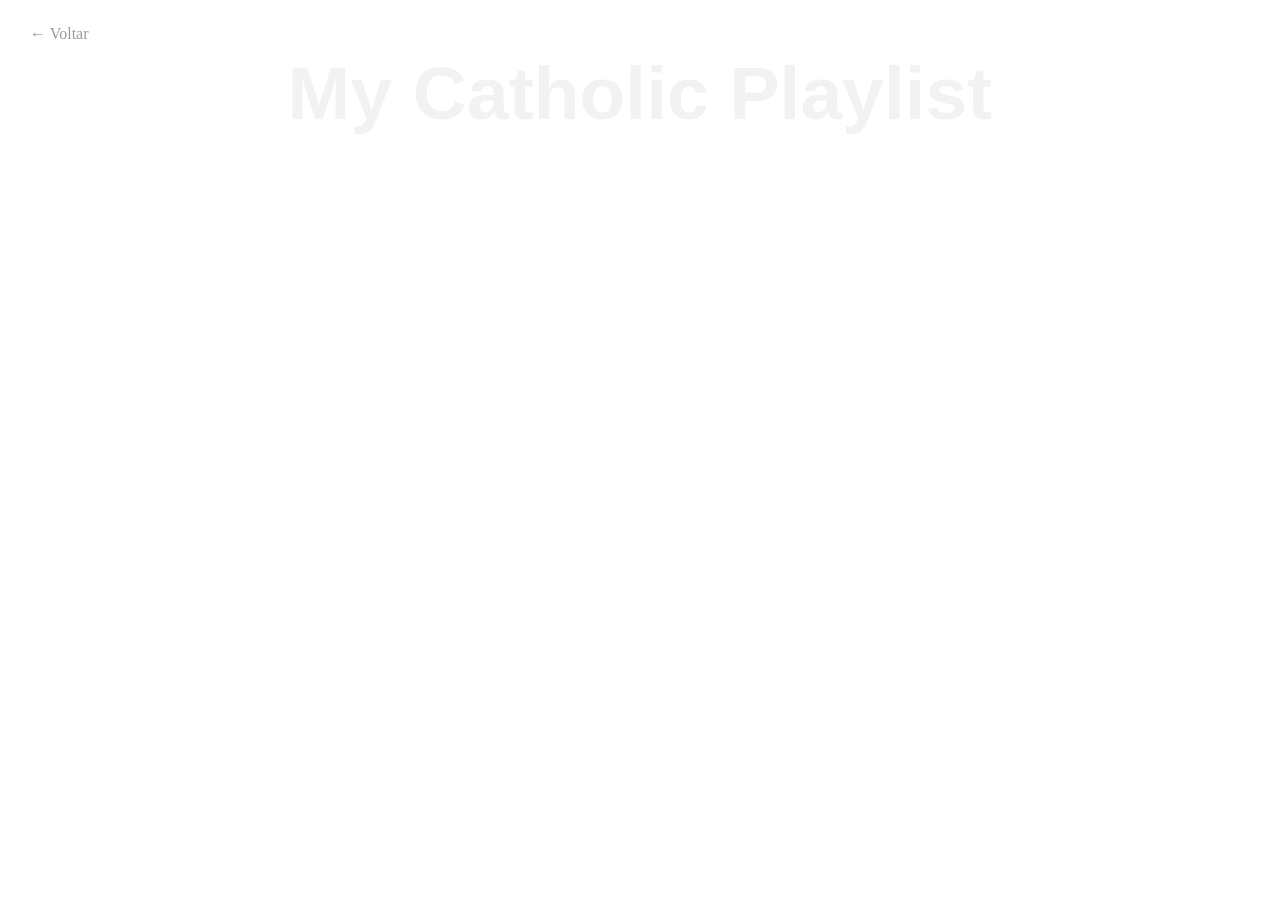
==== catholic.html @ 5fe051b2 "AAA" ====
<!DOCTYPE html>
<html lang="pt-BR">

<head>
    <meta charset="UTF-8">
    <meta name="viewport" content="width=device-width, initial-scale=1.0">
    <link rel="stylesheet" href="style.css">
    <title>My Catholic Playlist</title>
</head>

<body>

    <a href="index.html">← Voltar</a>

    <h1>My Catholic Playlist</h1>

</body>

</html>
---- style.css ----
bbody {
    background-color: #111111;
}
h1 {
    color: #f2f2f2;
    font-size: 75px;
    text-align: center;
    margin-bottom: 10px;
    font-family: Arial, sans-serif;
}
h2 {
    color: #e5e5e5;
    font-size: 32px;
    text-align: center;
    border-top: 1px solid #333333;
    padding-top: 30px;
    font-family: Verdana, sans-serif;
}
p {
    color: #999999;
    font-size: 18px;
    text-align: center;
    margin-bottom: 80px;
}
iframe {
    width: 700px;
    height: 394px;
    display: block;
    margin: 40px auto;
    border-radius: 8px;
    border: 1px solid #333333;
}
.playlist-card {
    width: 500px;
    display: block;
    text-decoration: none;
    border-radius: 8px;
    overflow: hidden;
}
.playlist-card img {
    width: 100%;
    display: block;
}
.playlist-info {
    background-color: #181818;
    padding: 20px;
}
.playlist-info h2 {
    color: #f2f2f2;
    font-size: 22px;
    text-align: left;
    margin: 0;
    border-top: none;
    padding-top: 0;
}
a[href="index.html"] {
    position: absolute;
    top: 25px;
    left: 30px;

    color: #999999;
    text-decoration: none;
    font-size: 16px;
}
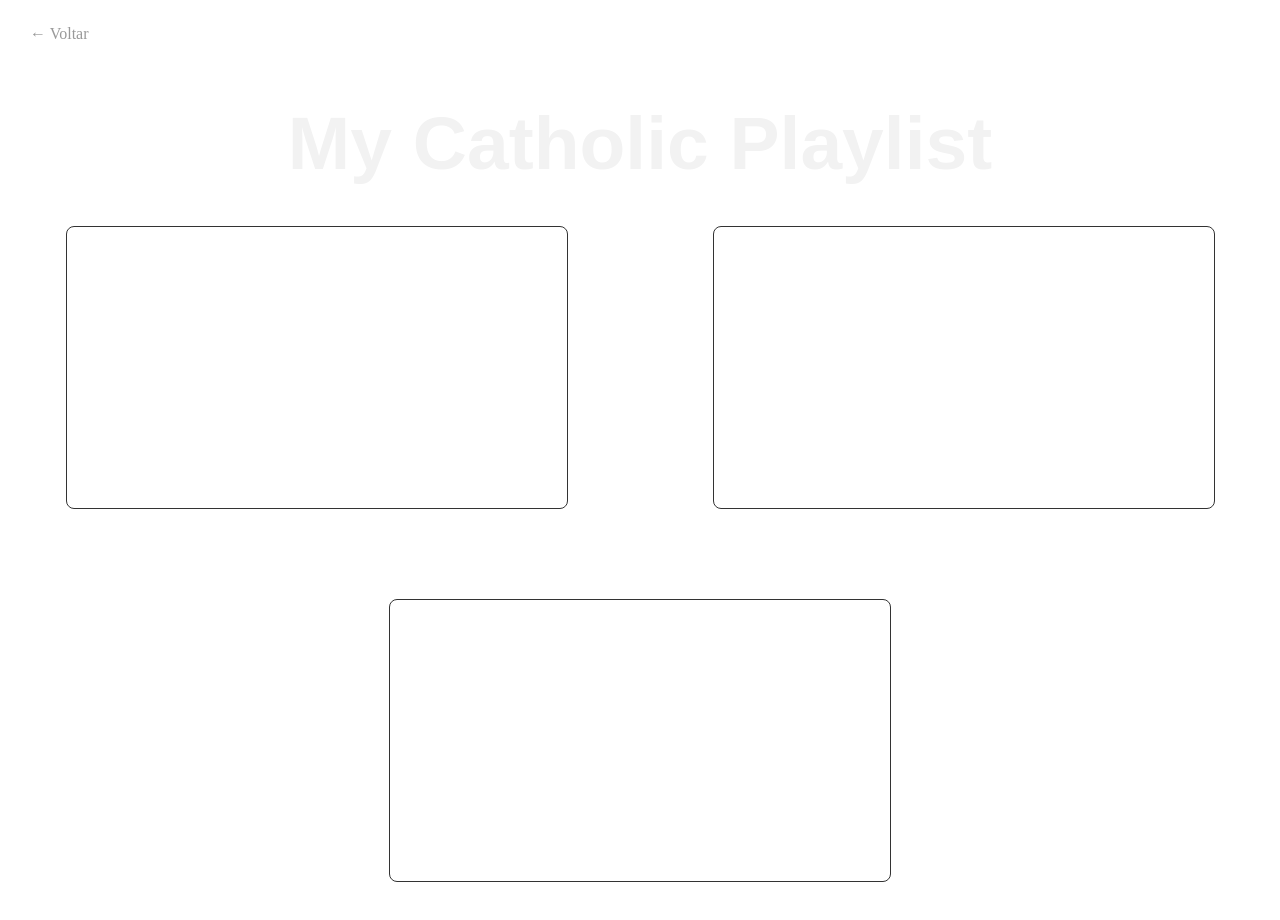
==== commit d166ae79: "AAA" ====
--- a/catholic.html
+++ b/catholic.html
@@ -13,6 +13,19 @@
     <a href="index.html">← Voltar</a>
 
     <h1>My Catholic Playlist</h1>
+    <div class="playlist-musics">
+<iframe src="https://www.youtube.com/embed/whzXC1KsW-Q"
+    title="Lázaro"
+    allowfullscreen></iframe>
+
+<iframe src="https://www.youtube.com/embed/9jrbPSKi4YQ"
+    title="Ventre de Fogo"
+    allowfullscreen></iframe>
+
+<iframe src="https://www.youtube.com/embed/WvvrqWtDSPU"
+    title="99 Ovelhas"
+    allowfullscreen></iframe>
+</div>
 
 </body>
 
--- a/style.css
+++ b/style.css
@@ -5,7 +5,8 @@
     color: #f2f2f2;
     font-size: 75px;
     text-align: center;
-    margin-bottom: 10px;
+    margin-top: 100px;
+    margin-bottom: 40px;
     font-family: Arial, sans-serif;
 }
 h2 {
@@ -23,10 +24,10 @@
     margin-bottom: 80px;
 }
 iframe {
-    width: 700px;
-    height: 394px;
+    width: 500px;
+    height: 281px;
     display: block;
-    margin: 40px auto;
+    margin: 30px auto;
     border-radius: 8px;
     border: 1px solid #333333;
 }
@@ -61,4 +62,28 @@
     color: #999999;
     text-decoration: none;
     font-size: 16px;
-}+    transition: color 0.2s ease;
+}
+a[href="index.html"]:hover {
+    color: #f2f2f2;
+    transform: scale(1.05);
+}
+h1 {
+    color: #f2f2f2;
+    font-size: 75px;
+    text-align: center;
+    margin-bottom: 10px;
+    font-family: Arial, sans-serif;
+}
+.playlist-musics {
+    display: flex;
+    flex-wrap: wrap;
+    justify-content: center;
+    gap: 30px;
+}
+iframe:hover {
+    transform: scale(1.01);
+}
+iframe {
+    transition: transform 0.2s ease;
+}
